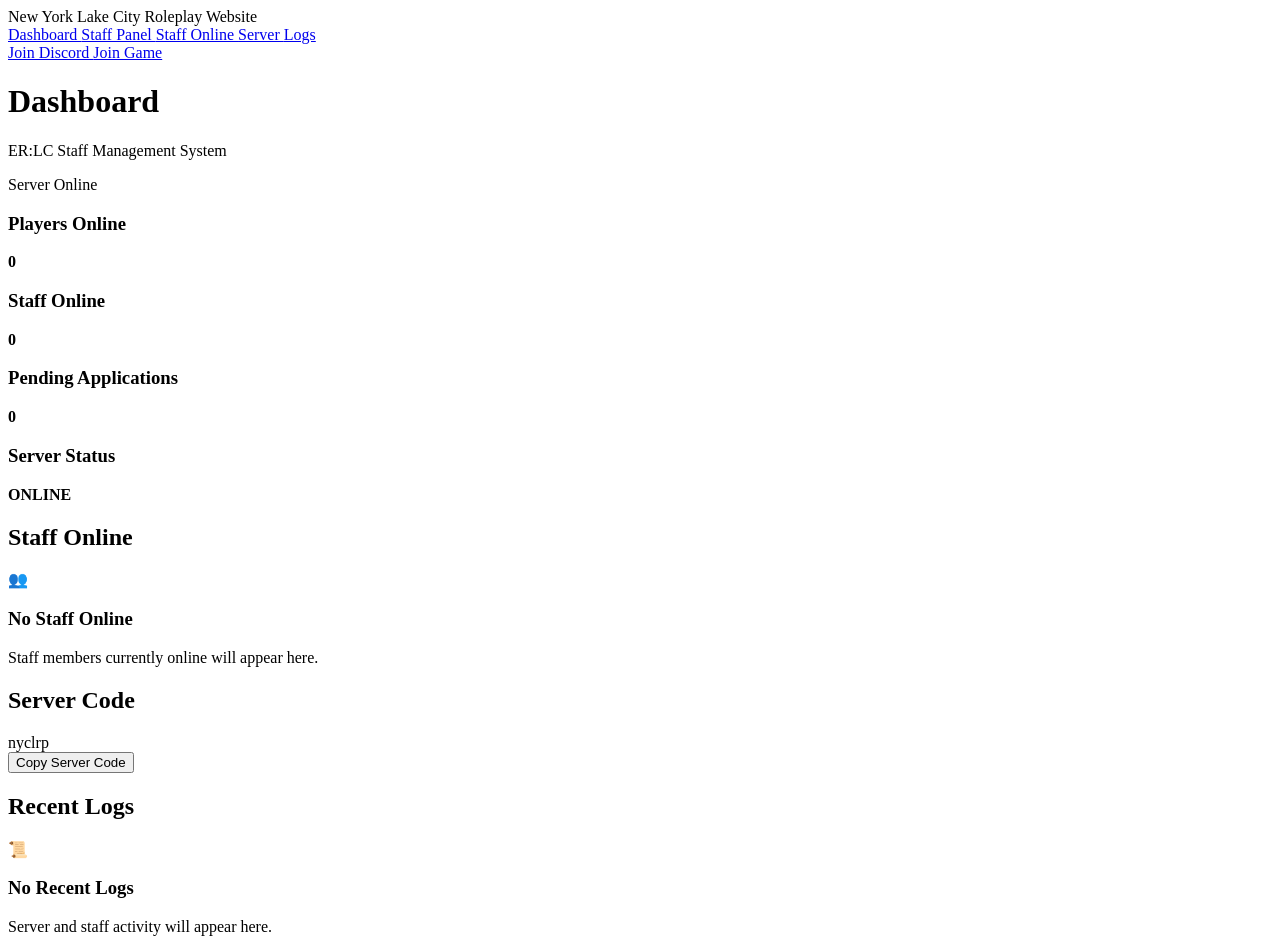
==== nyclrp page/templates/index.html @ ddc850bc "Add files via upload" ====
<!DOCTYPE html>
<html lang="en">
<head>
    <meta charset="UTF-8">
    <meta name="viewport" content="width=device-width, initial-scale=1.0">

    <title>ER:LC Staff Panel</title>

    <link rel="stylesheet" href="{{ url_for('static', filename='style.css') }}">
</head>

<body>

<!-- SIDEBAR -->

<div class="sidebar">

    <div class="logo">
        New York Lake City Roleplay
        <span>Website</span>
    </div>

    <div class="menu">

        <a class="active" href="/">
            Dashboard
        </a>

        <a href="/staff">
            Staff Panel
        </a>

        <a href="/staff-online">
            Staff Online
        </a>

        <a href="/server">
            Server
        </a>

        <a href="/logs">
            Logs
        </a>

    </div>

    <div class="bottom-menu">

        <a href="#">
            Join Discord
        </a>

        <a href="#">
            Join Game
        </a>

    </div>

</div>


<!-- MAIN -->

<div class="main">

    <!-- TOPBAR -->

    <div class="topbar">

        <div>
            <h1>Dashboard</h1>
            <p>ER:LC Staff Management System</p>
        </div>

        <div class="status">
            <span></span>
            Server Online
        </div>

    </div>


    <!-- STATISTICS -->

    <div class="cards">

        <div class="card">
            <h3>Players Online</h3>
            <strong>0</strong>
        </div>

        <div class="card">
            <h3>Staff Online</h3>
            <strong>0</strong>
        </div>

        <div class="card">
            <h3>Pending Applications</h3>
            <strong>0</strong>
        </div>

        <div class="card">
            <h3>Server Status</h3>
            <strong class="online">ONLINE</strong>
        </div>

    </div>


    <!-- CONTENT -->

    <div class="content-grid">


        <!-- STAFF ONLINE -->

        <div class="panel">

            <div class="panel-header">

                <h2>Staff Online</h2>

            </div>


            <div class="empty-state">

                <div class="empty-icon">
                    👥
                </div>

                <h3>No Staff Online</h3>

                <p>
                    Staff members currently online will appear here.
                </p>

            </div>

        </div>


        <!-- SERVER CODE -->

        <div class="panel">

            <div class="panel-header">

                <h2>Server Code</h2>

            </div>


            <div class="server-code" id="serverCode">
                nyclrp
            </div>


            <button
                class="copy-button"
                onclick="copyServerCode()"
            >
                Copy Server Code
            </button>

        </div>

    </div>


    <!-- RECENT LOGS -->

    <div class="panel logs">

        <div class="panel-header">

            <h2>Recent Logs</h2>

        </div>


        <div class="empty-state">

            <div class="empty-icon">
                📜
            </div>

            <h3>No Recent Logs</h3>

            <p>
                Server and staff activity will appear here.
            </p>

        </div>

    </div>

</div>


<script>

function copyServerCode() {

    const code = document.getElementById("serverCode").innerText;

    navigator.clipboard.writeText(code);

    alert("Server code copied!");

}

</script>


</body>
</html>
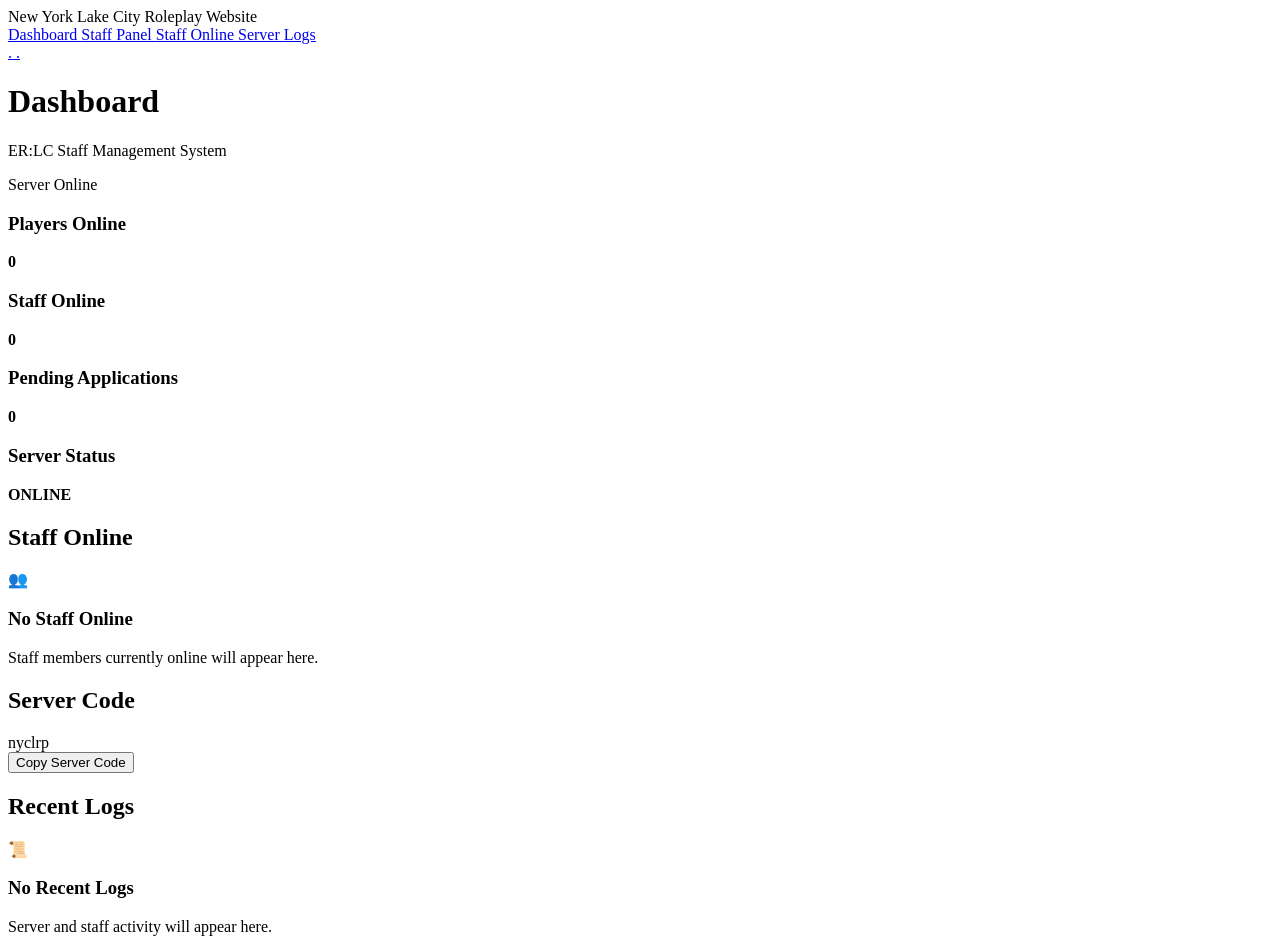
==== commit ec13a8d8: "Update index.html" ====
--- a/nyclrp page/templates/index.html
+++ b/nyclrp page/templates/index.html
@@ -26,19 +26,19 @@
             Dashboard
         </a>
 
-        <a href="/staff">
+        <a href="/">
             Staff Panel
         </a>
 
-        <a href="/staff-online">
+        <a href="/">
             Staff Online
         </a>
 
-        <a href="/server">
+        <a href="/">
             Server
         </a>
 
-        <a href="/logs">
+        <a href="/">
             Logs
         </a>
 
@@ -47,11 +47,11 @@
     <div class="bottom-menu">
 
         <a href="#">
-            Join Discord
+            .
         </a>
 
         <a href="#">
-            Join Game
+            .
         </a>
 
     </div>
@@ -214,4 +214,4 @@
 
 
 </body>
-</html>+</html>
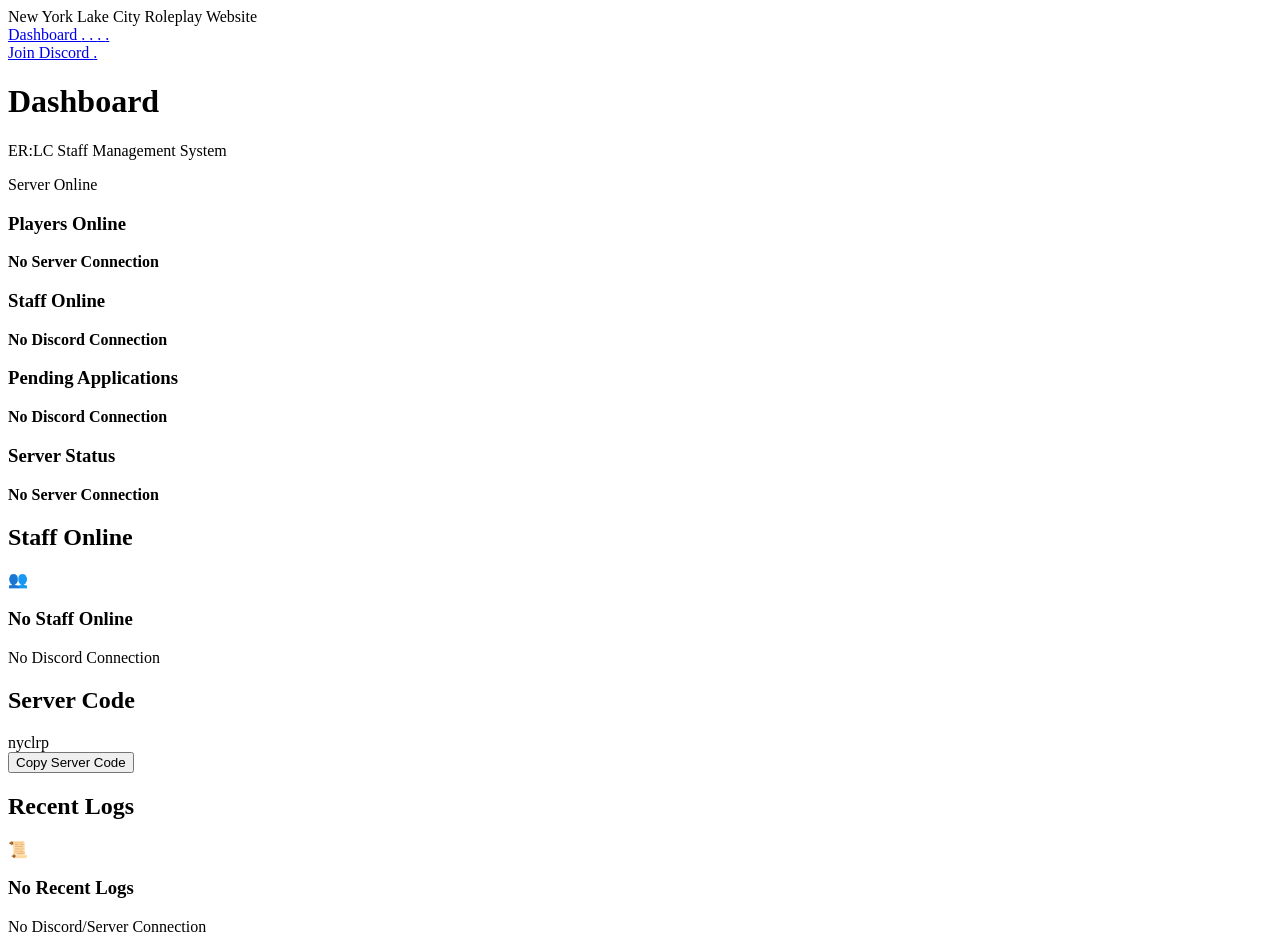
==== commit 01e7797b: "Add files via upload" ====
--- a/nyclrp page/templates/index.html
+++ b/nyclrp page/templates/index.html
@@ -27,30 +27,30 @@
         </a>
 
         <a href="/">
-            Staff Panel
-        </a>
-
-        <a href="/">
-            Staff Online
-        </a>
-
-        <a href="/">
-            Server
-        </a>
-
-        <a href="/">
-            Logs
+            .
+        </a>
+
+        <a href="/">
+            .
+        </a>
+
+        <a href="/">
+            .
+        </a>
+
+        <a href="/">
+            .
         </a>
 
     </div>
 
     <div class="bottom-menu">
 
-        <a href="#">
-            .
-        </a>
-
-        <a href="#">
+        <a href="https://discord.gg/nyclrp" target="_blank">
+            Join Discord
+        </a>
+
+        <a href="/">
             .
         </a>
 
@@ -86,22 +86,22 @@
 
         <div class="card">
             <h3>Players Online</h3>
-            <strong>0</strong>
+            <strong>No Server Connection</strong>
         </div>
 
         <div class="card">
             <h3>Staff Online</h3>
-            <strong>0</strong>
+            <strong>No Discord Connection</strong>
         </div>
 
         <div class="card">
             <h3>Pending Applications</h3>
-            <strong>0</strong>
+            <strong>No Discord Connection</strong>
         </div>
 
         <div class="card">
             <h3>Server Status</h3>
-            <strong class="online">ONLINE</strong>
+            <strong class="online">No Server Connection</strong>
         </div>
 
     </div>
@@ -132,7 +132,7 @@
                 <h3>No Staff Online</h3>
 
                 <p>
-                    Staff members currently online will appear here.
+                    No Discord Connection
                 </p>
 
             </div>
@@ -188,7 +188,7 @@
             <h3>No Recent Logs</h3>
 
             <p>
-                Server and staff activity will appear here.
+                No Discord/Server Connection
             </p>
 
         </div>
@@ -214,4 +214,4 @@
 
 
 </body>
-</html>
+</html>
